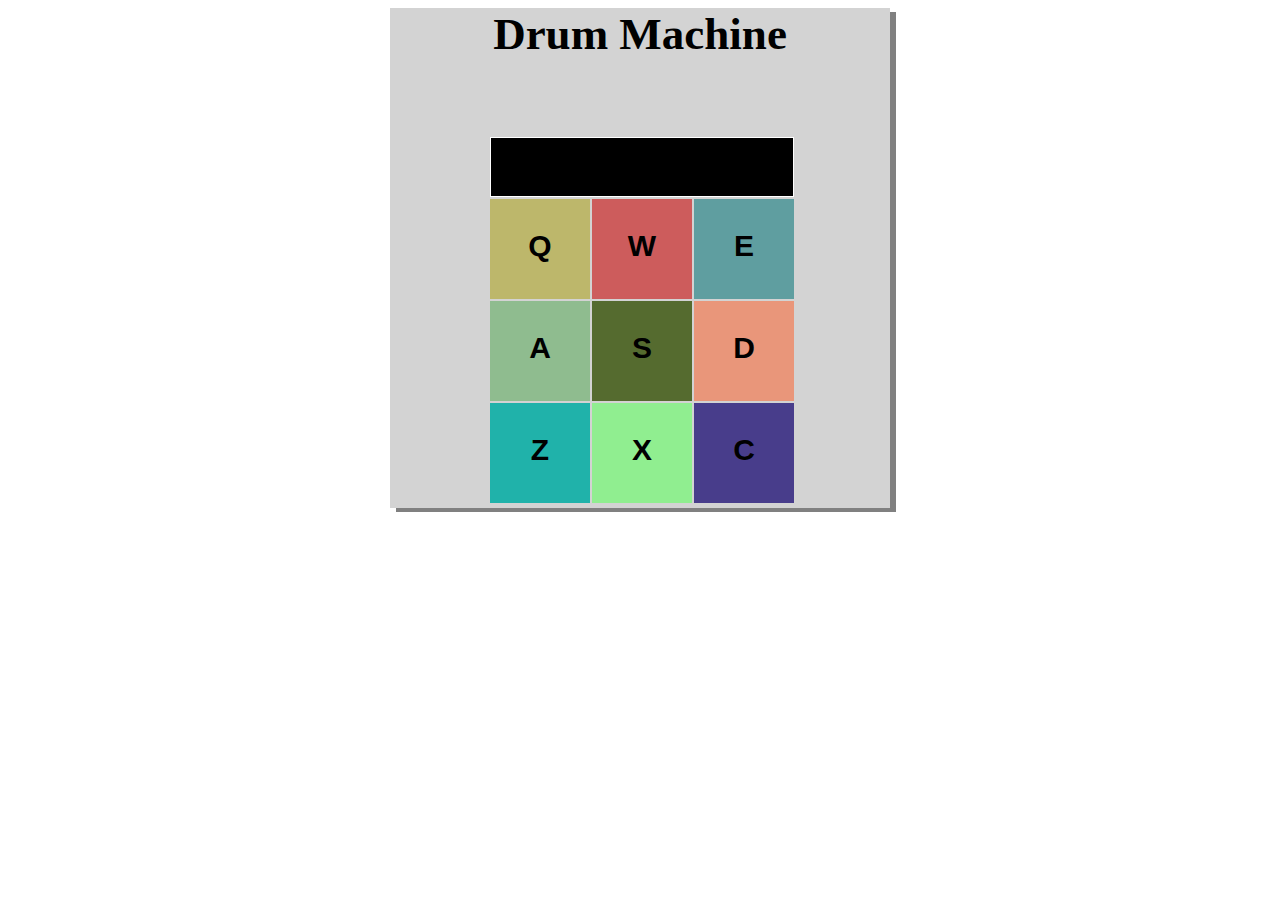
==== index.html @ 0a762266 "rename html doc" ====
<!DOCTYPE html>
<html lang="en">
<head>
    <meta charset="UTF-8">
    <title>Drum Machine</title>
    <link rel="stylesheet" href="drumStyle.css"/>
</head>
<body>
<div class="container" id="all">
    <h3 id="title">Drum Machine</h3>
        <div class="container" id="drum-machine">
            <a id="disp"></a>
            <a onclick="Play('Q')" class="drum-pad" id="Heater-1">
                <p>Q</p>
                <audio src="https://s3.amazonaws.com/freecodecamp/drums/Heater-1.mp3" data-desc="Heater-1" class="clip" id="Q"></audio>
            </a>
            <a onclick="Play('W')" class="drum-pad" id="Heater-2">
                <p>W</p>
                <audio src="https://s3.amazonaws.com/freecodecamp/drums/Heater-2.mp3" data-desc="Heater-2"class="clip" id="W"></audio>
            </a>
            <a onclick="Play('E')" class="drum-pad"id="Heater-3">
                <p>E</p>
                <audio src="https://s3.amazonaws.com/freecodecamp/drums/Heater-3.mp3" data-desc="Heater-3" class="clip" id="E"></audio>
            </a>
            <a onclick="Play('A')" class="drum-pad" id="Heater-4">
                <p>A</p>
                <audio src="https://s3.amazonaws.com/freecodecamp/drums/Heater-4_1.mp3" data-desc="Heater-4"class="clip" id="A"></audio>
            </a>
            <a onclick="Play('S')" class="drum-pad" id="Clap">
                <p>S</p>
                <audio src="https://s3.amazonaws.com/freecodecamp/drums/Heater-6.mp3" data-desc="clap" class="clip" id="S"></audio>
            </a>
            <a onclick="Play('D')" class="drum-pad" id="Open-HH">
                <p>D</p>
                <audio src="https://s3.amazonaws.com/freecodecamp/drums/Dsc_Oh.mp3" data-desc="Open-HH" class="clip" id="D"></audio>
            </a>
            <a onclick="Play('Z')" class="drum-pad" id="Kick-n'Hat">
                <p>Z</p>
                <audio src="https://s3.amazonaws.com/freecodecamp/drums/Kick_n_Hat.mp3" data-desc="Kick-n'Hat" class="clip" id="Z"></audio>
            </a>
            <a onclick="Play('X')" class="drum-pad" id="Kick">
                <p>X</p>
                <audio src="https://s3.amazonaws.com/freecodecamp/drums/RP4_KICK_1.mp3" data-desc="Kick" class="clip" id="X"></audio>
            </a>
            <a onclick="Play('C')" class="drum-pad" id="Closed-HH">
                <p>C</p>
                <audio src="https://s3.amazonaws.com/freecodecamp/drums/Cev_H2.mp3" data-desc="Closed-HH" class="clip" id="C"></audio>
            </a>
        </div>
</div>
</body>
<script rel="script" src="drumLogic.js"></script>
</html>
---- drumStyle.css ----
body {
    display: flex;
    justify-content: center;
}

#drum-machine {
    display: grid;
    background-color: lightgrey;
    padding-top: 5px;
    width: 300px;
    height: 300px;
    font-size: 30px;
    font-family: sans-serif;
    font-weight: bolder;
    text-align: center;
    row-gap: 2px;
    column-gap: 2px;
    grid-template-columns: 100px 100px 100px;
    grid-template-rows: 60px 100px 100px 100px;
    grid-template-areas: "disp disp disp" "top top top" "mid mid mid" "bottom bottom bottom";
}

#title{
    text-align: center;
    font-family: fantasy;
    font-size:45px;
    margin: 0px;
}
#disp {
    background-color: black;
    border: solid 1px white;
    grid-column: 1/4;
    color: darkturquoise;
    font-family: sans-serif;
    text-align: center;
    font-weight: 100;
;



}

#Heater-1 {
    background-color: darkkhaki;

}

#Heater-2 {
    background-color: indianred;

}

#Heater-3 {
    background-color: cadetblue;

}

#Heater-4 {
    background-color: darkseagreen;

}

#Clap {
    background-color: darkolivegreen;

}

#Closed-HH {
    background-color: darkslateblue;

}

#Open-HH {
    background-color: darksalmon;

}

#Kick {
    background-color: lightgreen;

}

#Kick-n\'Hat {
    background-color: lightseagreen;

}

#all {
    display: grid;
    justify-content: center;
    width: 500px;
    height: 500px;
    background-color: lightgrey;
     box-shadow: 6px 4px gray;
}
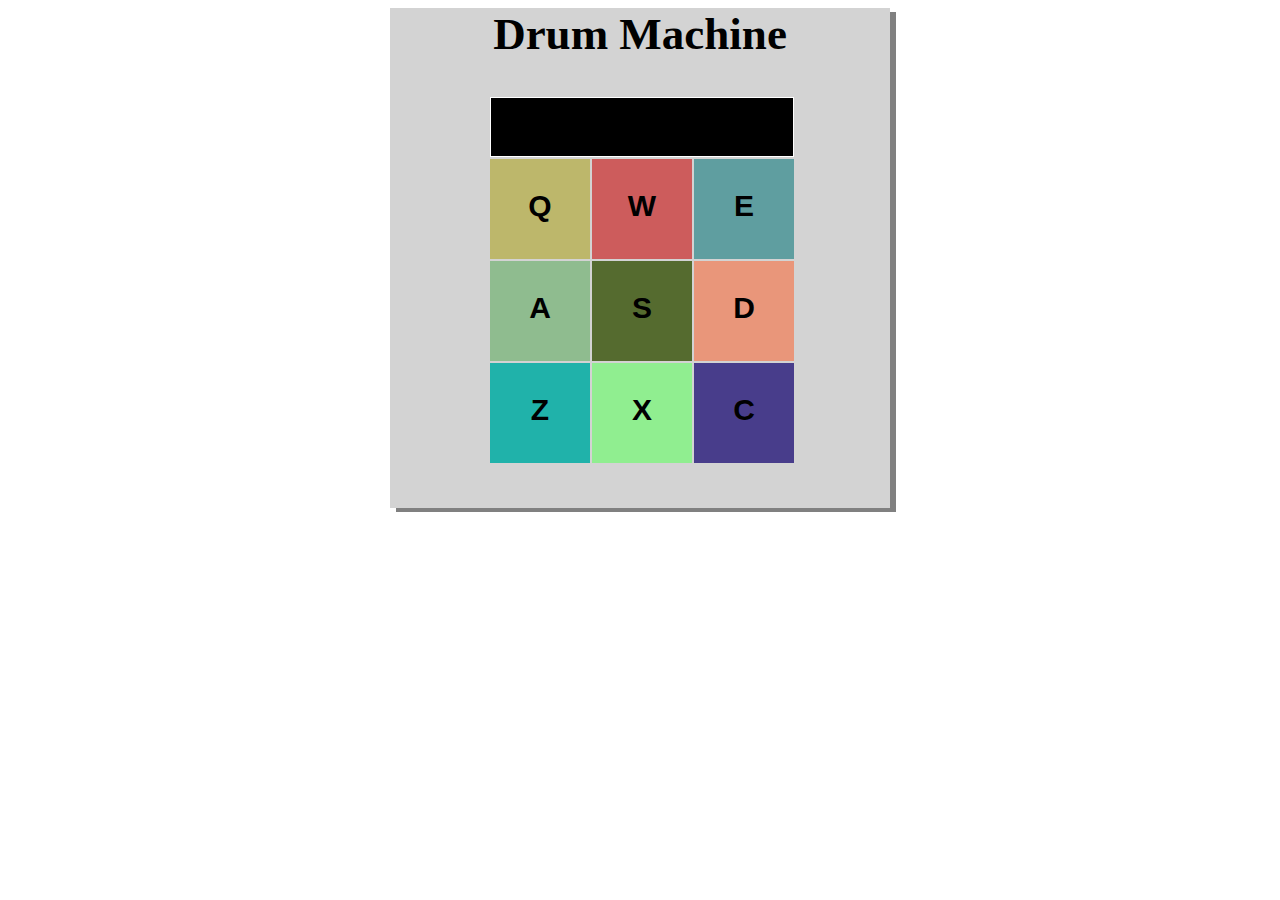
==== commit c47debc5: "Add padding in the container" ====
--- a/index.html
+++ b/index.html
@@ -48,6 +48,7 @@
             </a>
         </div>
 </div>
+<footer></footer>
 </body>
 <script rel="script" src="drumLogic.js"></script>
 </html>
--- a/drumStyle.css
+++ b/drumStyle.css
@@ -18,6 +18,7 @@
     grid-template-columns: 100px 100px 100px;
     grid-template-rows: 60px 100px 100px 100px;
     grid-template-areas: "disp disp disp" "top top top" "mid mid mid" "bottom bottom bottom";
+    padding-bottom: 5rem;
 }
 
 #title{
